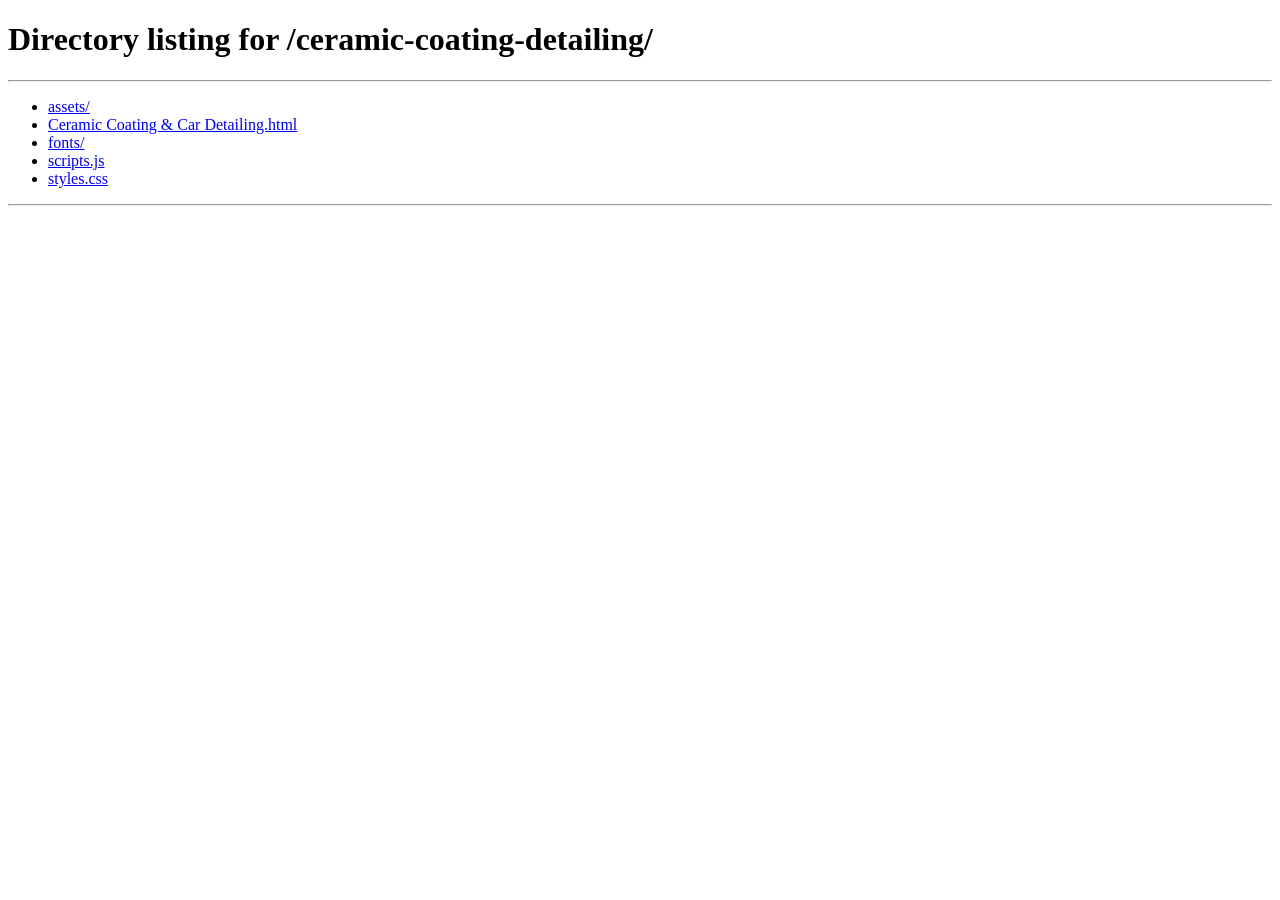
==== index.html @ ffdd09f2 "Add Vercel config and root redirect vercel.json rewrites /ceramic-coating-detailing to the actual HT" ====
<!DOCTYPE html>
<html lang="en">
<head>
<meta charset="UTF-8" />
<title>Rodeo Werkz</title>
<meta http-equiv="refresh" content="0; url=/ceramic-coating-detailing" />
<link rel="canonical" href="/ceramic-coating-detailing" />
<meta name="robots" content="noindex" />
</head>
<body>
<p>Redirecting to <a href="/ceramic-coating-detailing">Ceramic Coating &amp; Car Detailing</a>&hellip;</p>
</body>
</html>
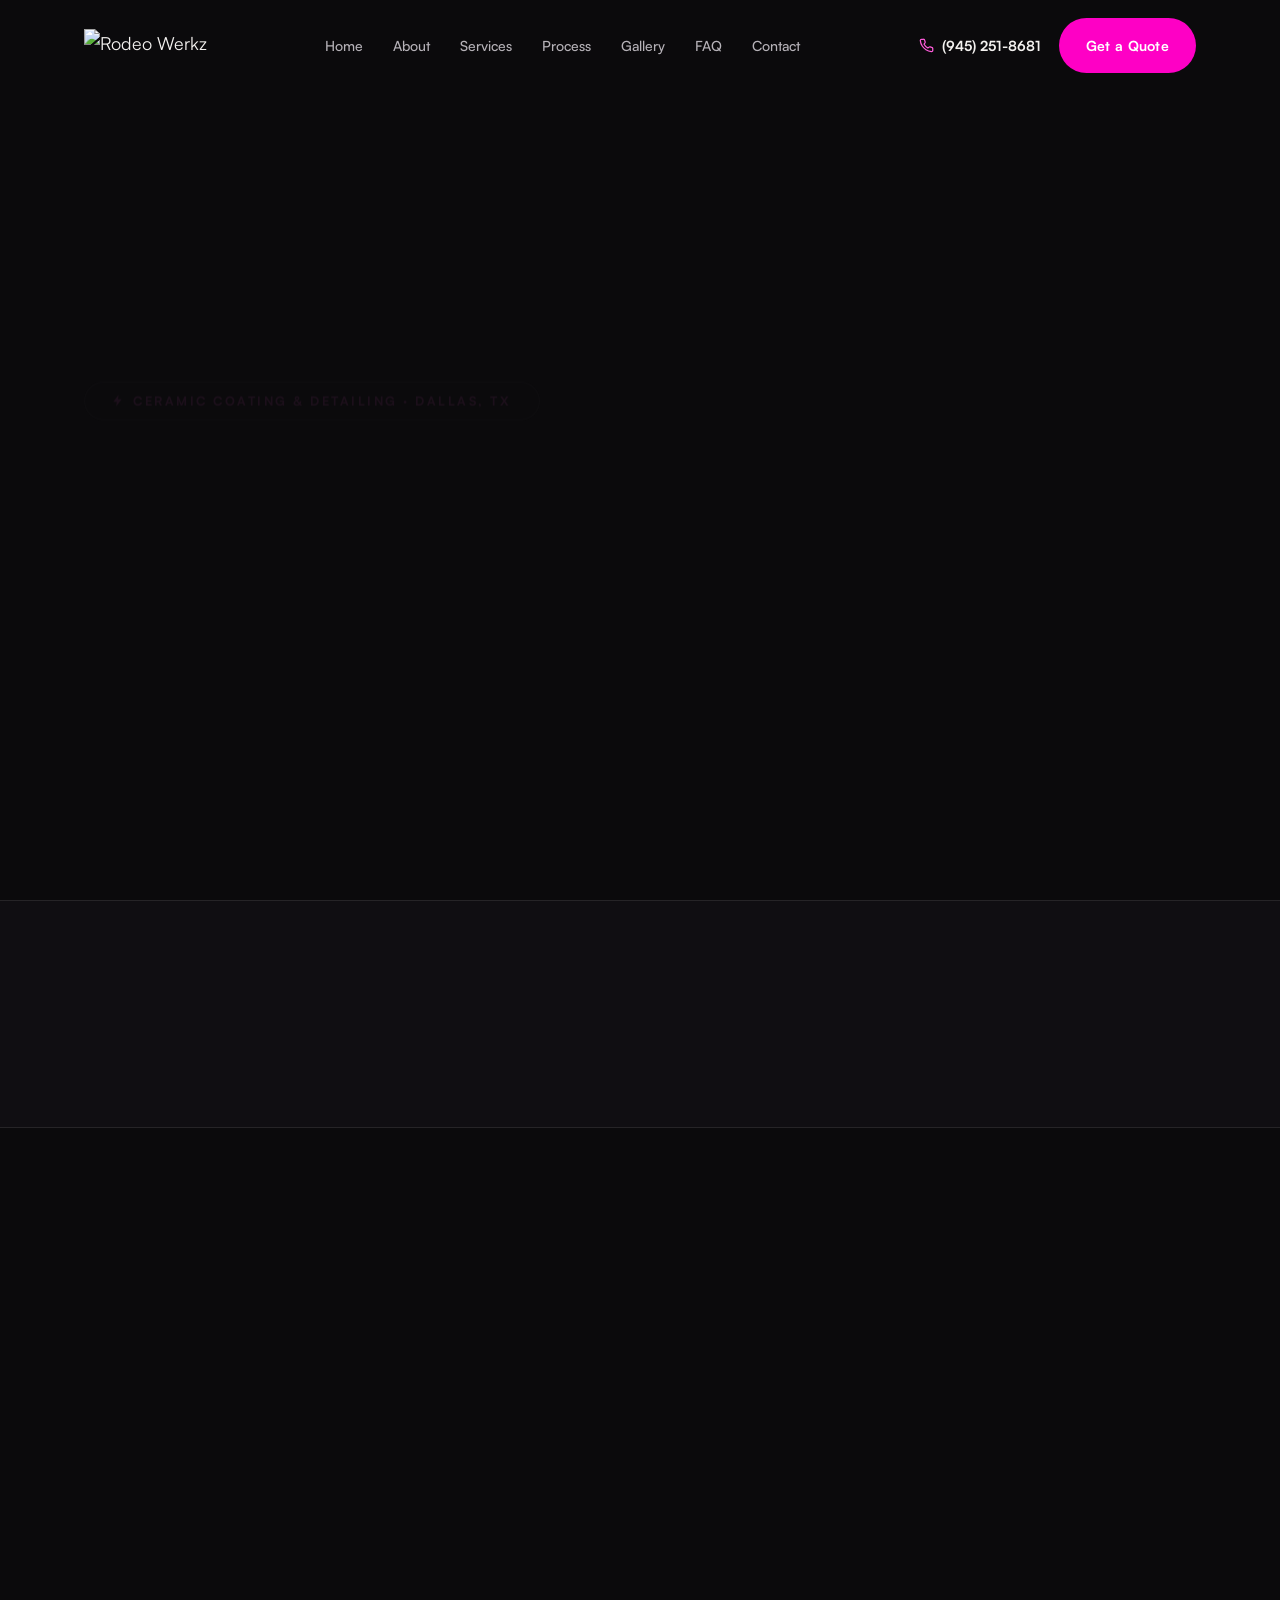
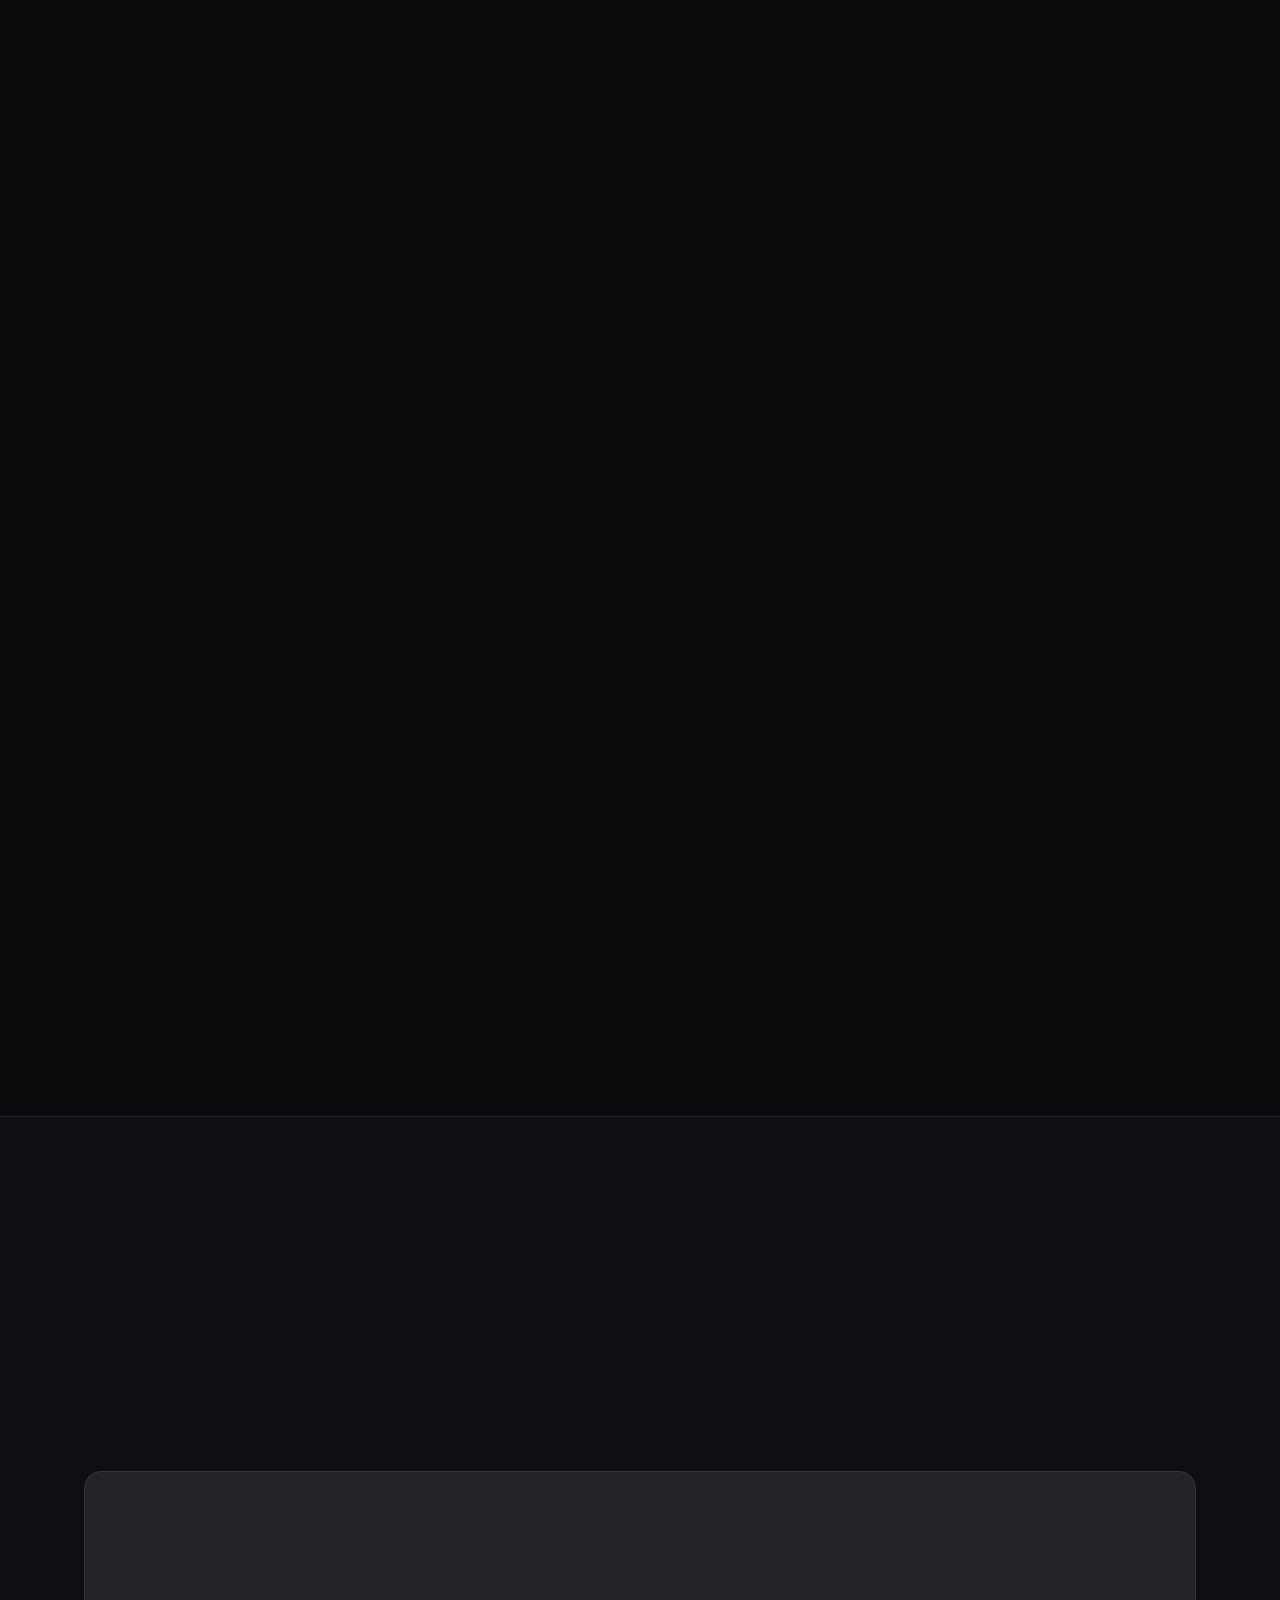
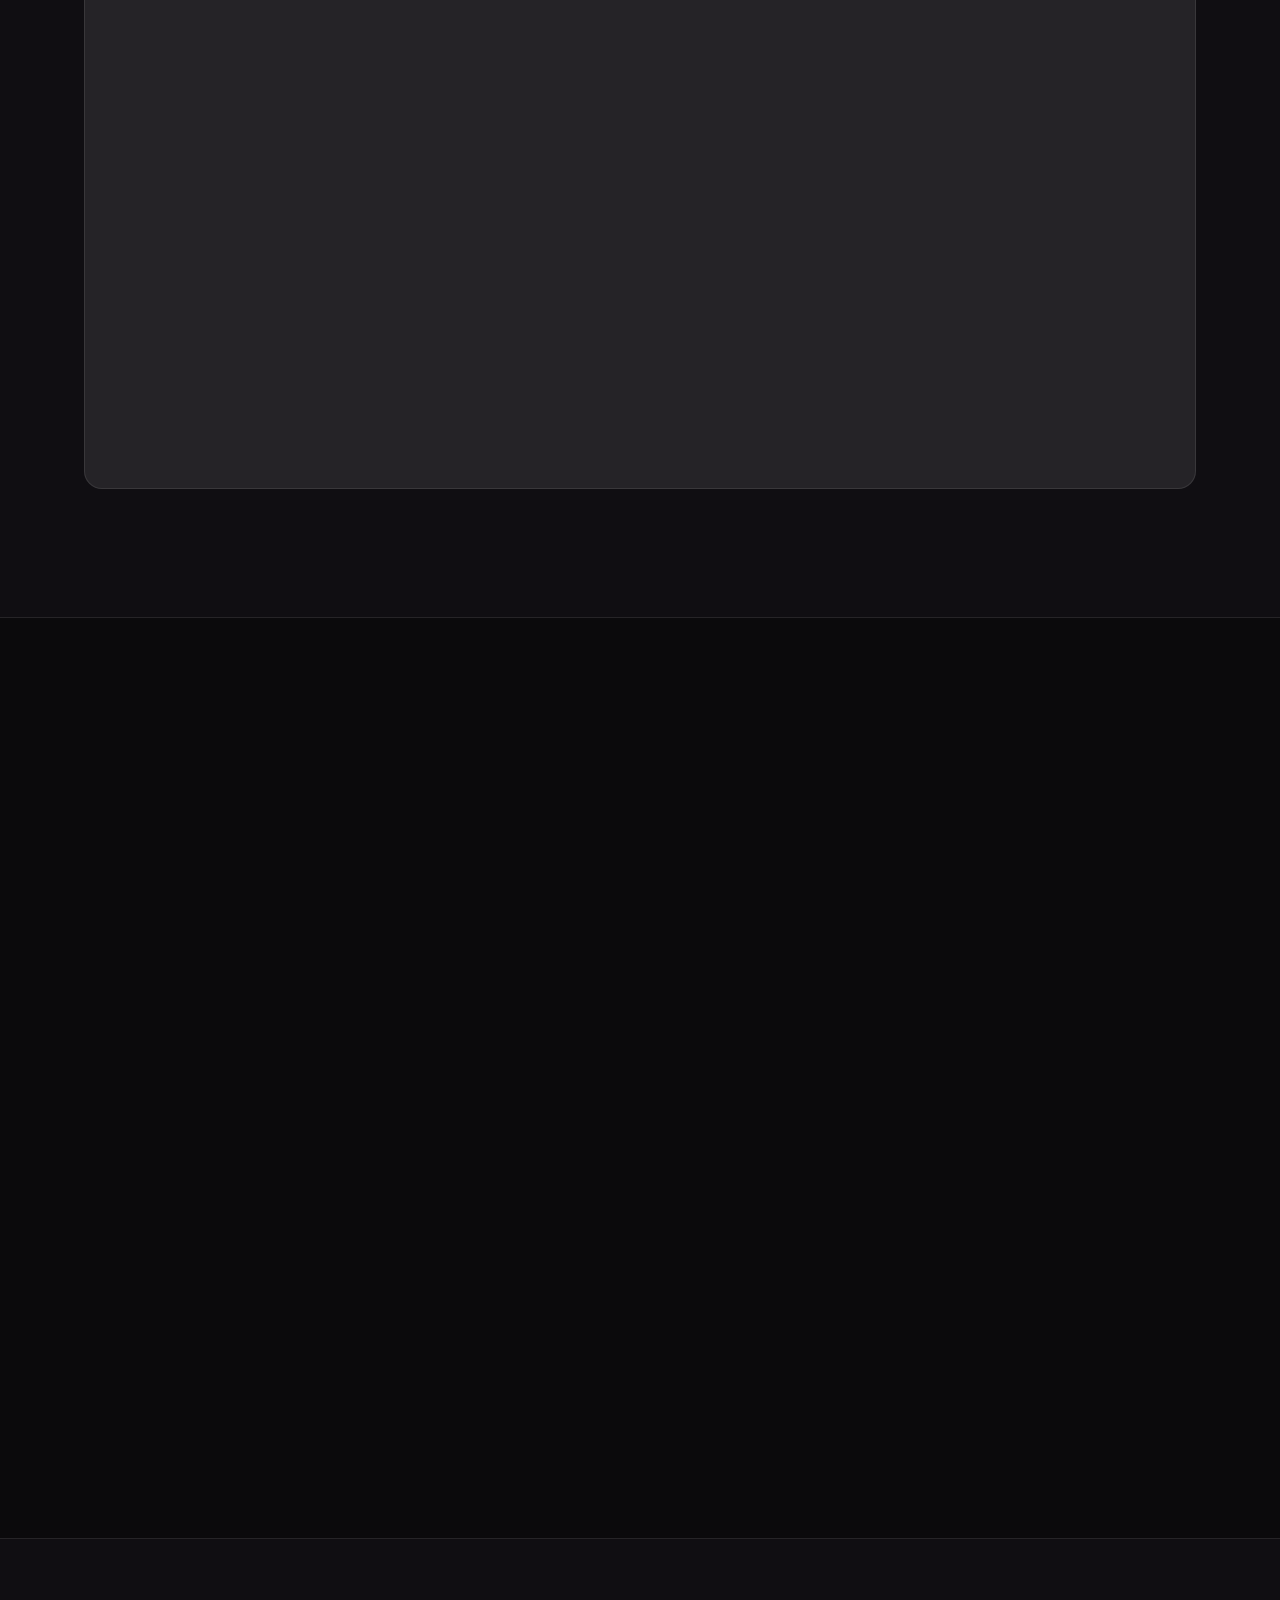
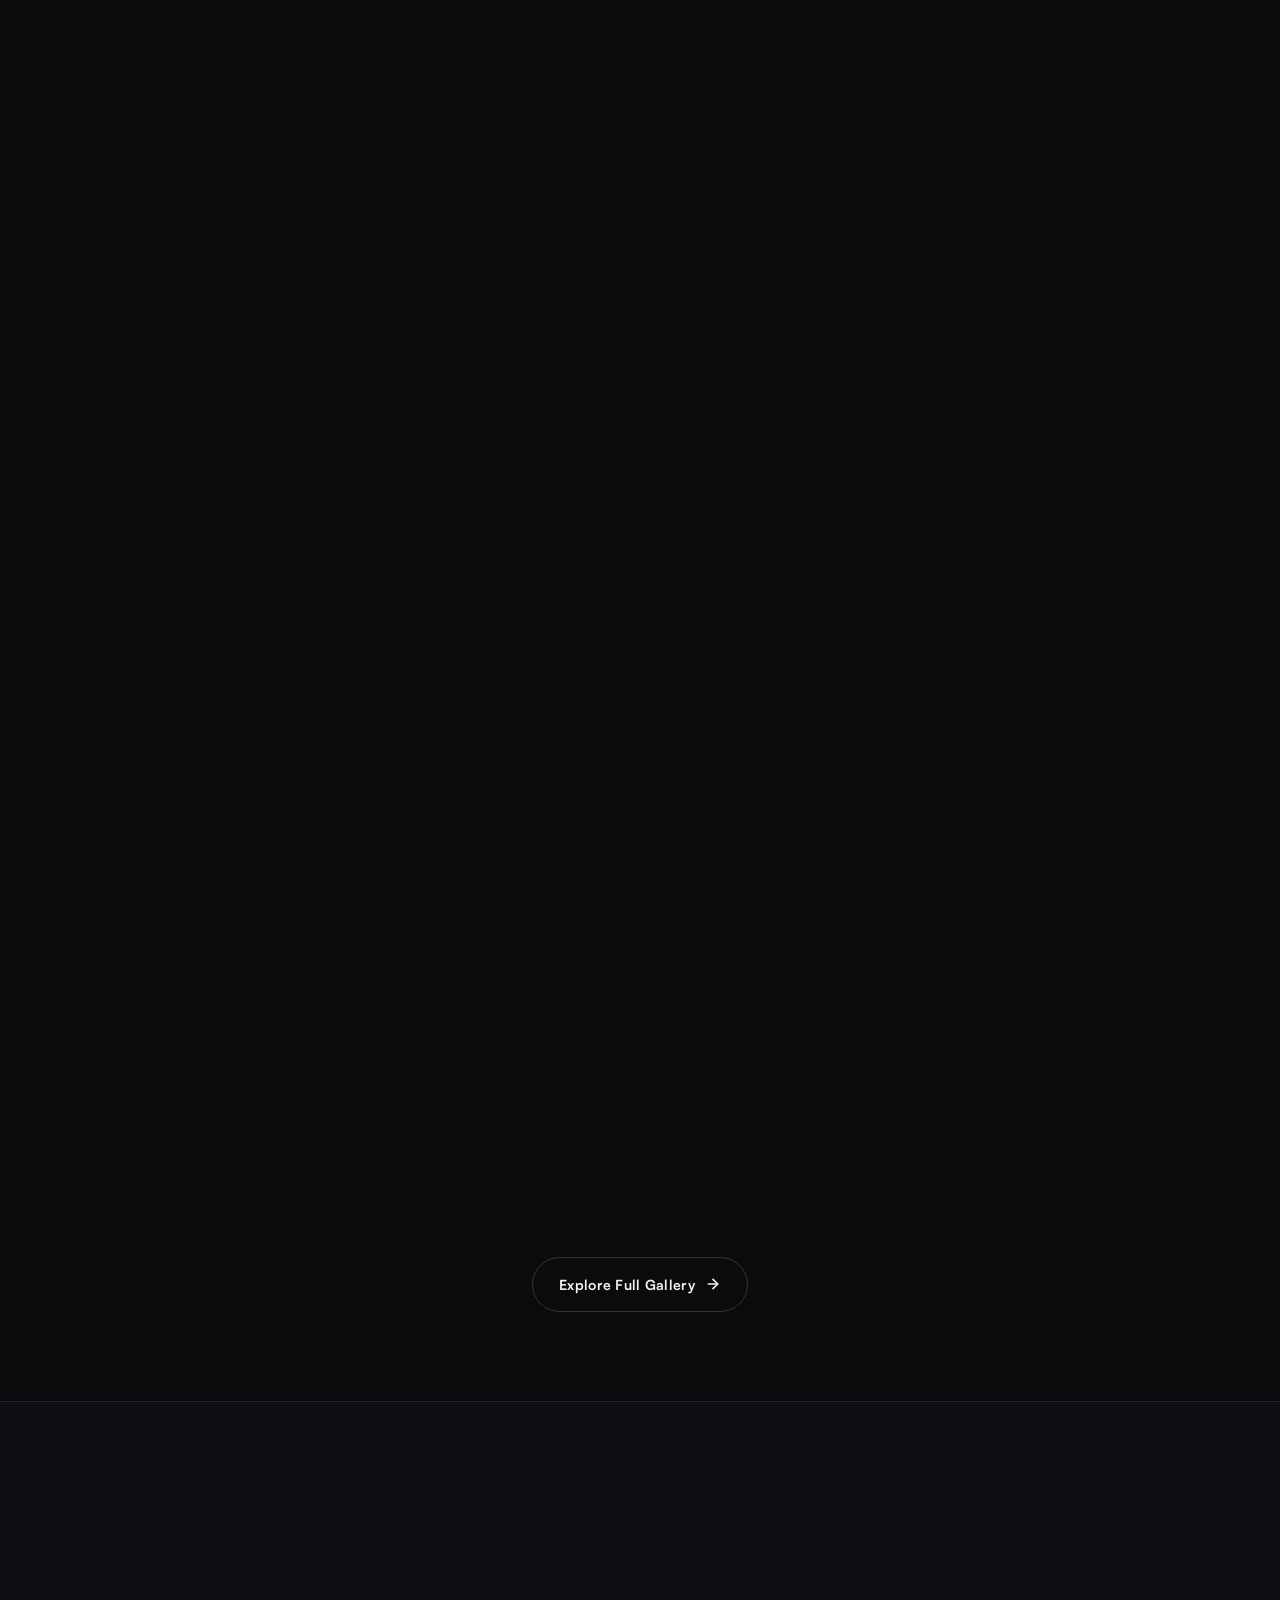
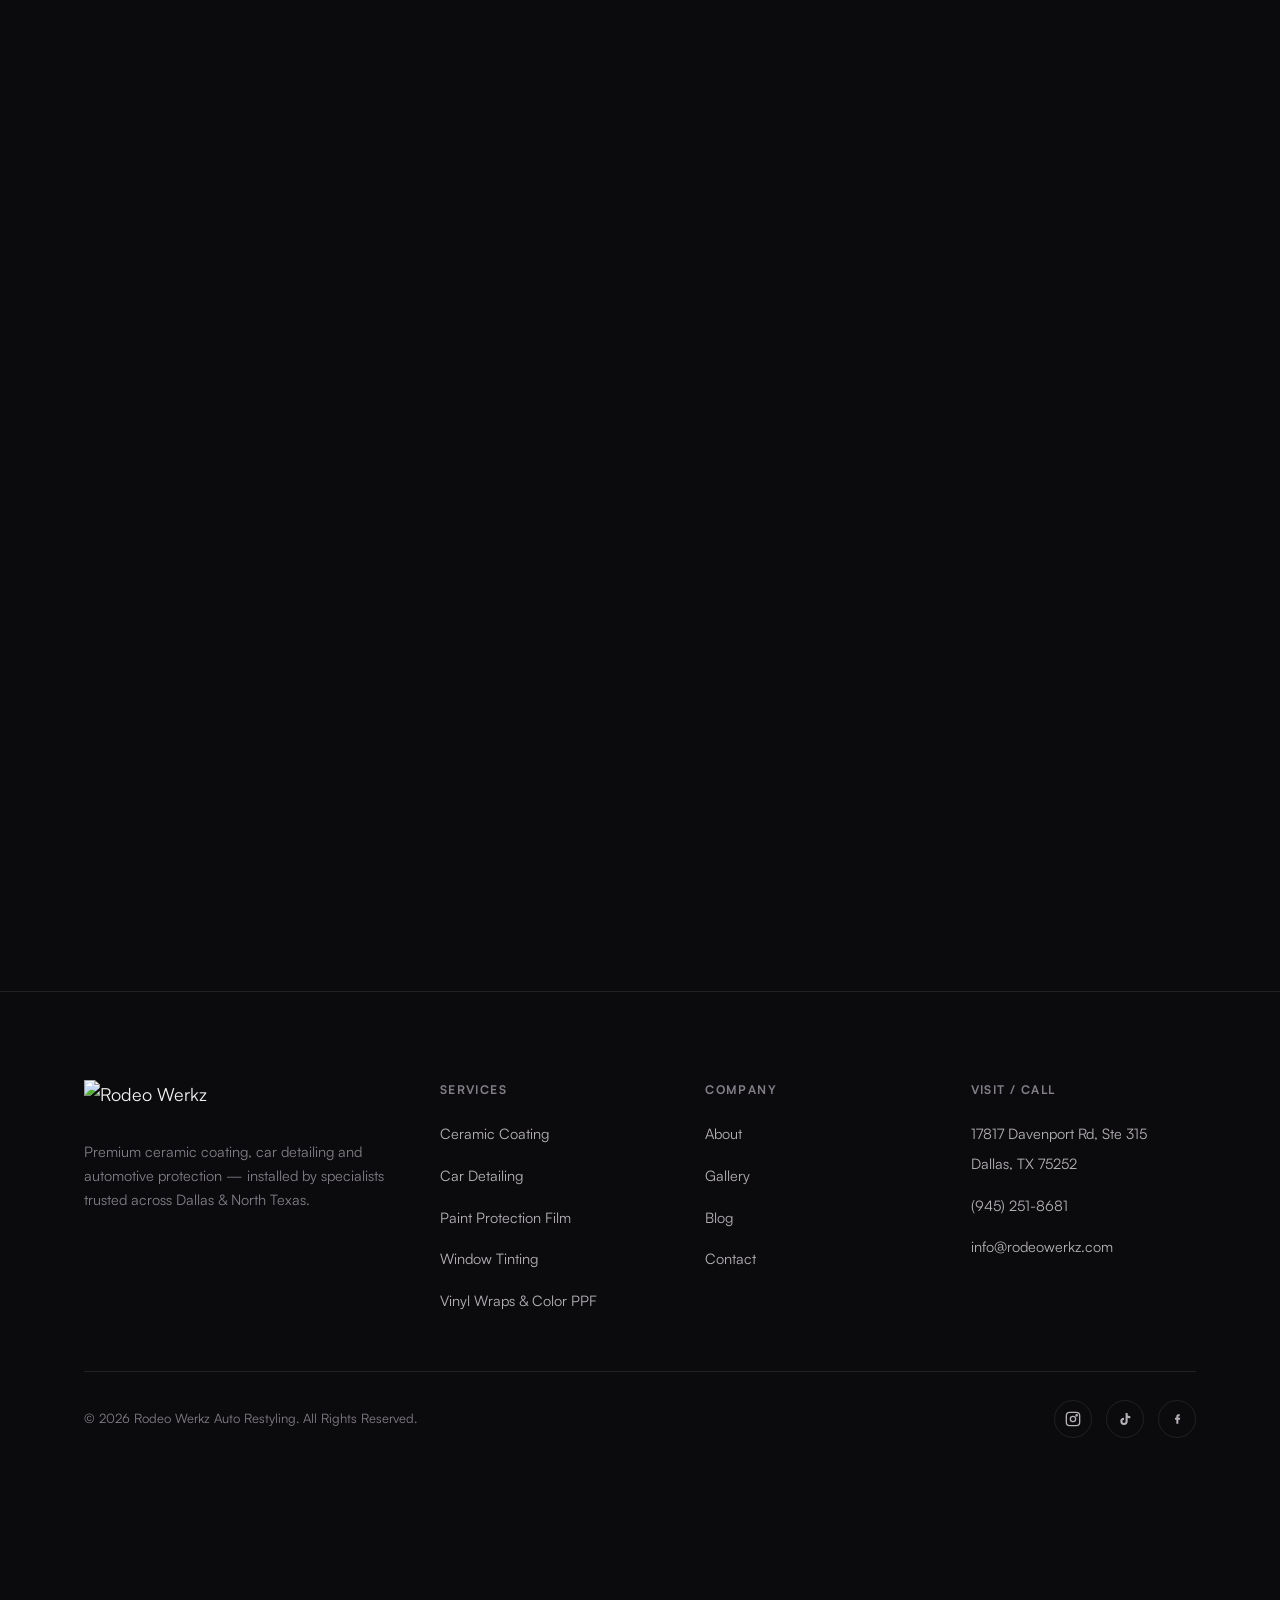
==== commit 75ed05dd: "Fix CSS/JS 404s on the deployed page Vercel was rewriting /ceramic-coating-detailing to the deep .ht" ====
--- a/index.html
+++ b/index.html
@@ -3,8 +3,8 @@
 <head>
 <meta charset="UTF-8" />
 <title>Rodeo Werkz</title>
-<meta http-equiv="refresh" content="0; url=/ceramic-coating-detailing" />
-<link rel="canonical" href="/ceramic-coating-detailing" />
+<meta http-equiv="refresh" content="0; url=/ceramic-coating-detailing/" />
+<link rel="canonical" href="/ceramic-coating-detailing/" />
 <meta name="robots" content="noindex" />
 </head>
 <body>
